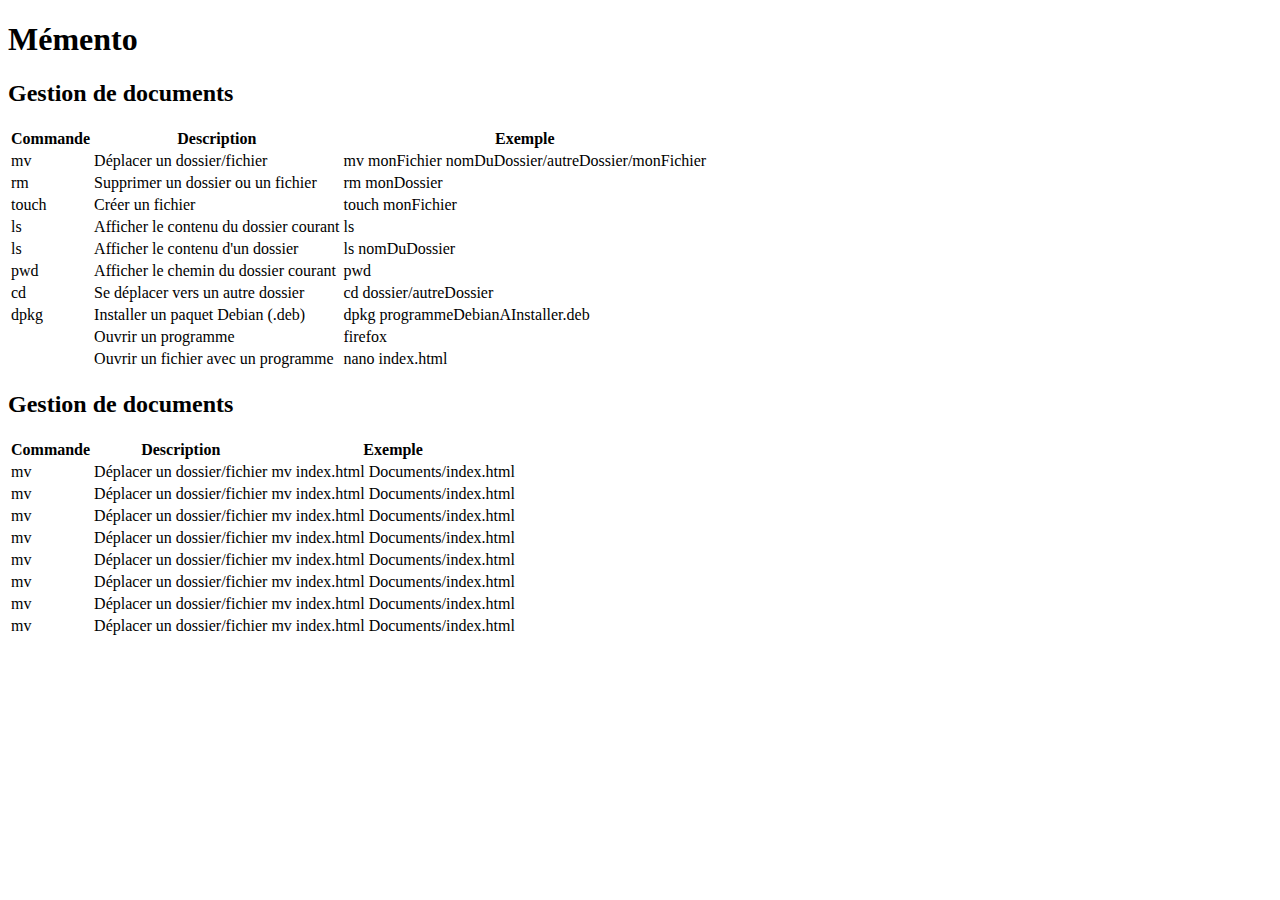
==== index.html @ 46d86a96 "Création du Momento, structure du tableau en Bootstrap est faite il ne reste qu'à le remplir, un nav" ====
<!DOCTYPE html>
<html>
  <head>
    <link rel="stylesheet" href="assets/css/style2.css" />
    <title>Mon Mémento</title>
    <meta charset="UTF-8" />
    <link rel="stylesheet" href="https://stackpath.bootstrapcdn.com/bootstrap/4.1.1/css/bootstrap.min.css" integrity="sha384-WskhaSGFgHYWDcbwN70/dfYBj47jz9qbsMId/iRN3ewGhXQFZCSftd1LZCfmhktB" crossorigin="anonymous" />
  </head>
  <body>
    <div class="container-fluid">
      <h1>Mémento</h1>
      <section class="row">
        <!-- GESTION DE DOCUMENTS -->
        <div class="table-responsive col-lg-6">
          <h2>Gestion de documents</h2>
          <table class="table-striped table-bordered">
            <thead>
              <tr>
                <th>Commande</th>
                <th>Description</th>
                <th>Exemple</th>
              </tr>
            </thead>
            <tbody>
              <tr>
                <td>mv</td>
                <td>Déplacer un dossier/fichier</td>
                <td>mv monFichier nomDuDossier/autreDossier/monFichier</td>
              </tr>
              <tr>
                <td>rm</td>
                <td>Supprimer un dossier ou un fichier</td>
                <td>rm monDossier</td>
              </tr>
              <tr>
                <td>touch</td>
                <td>Créer un fichier</td>
                <td>touch monFichier</td>
              </tr>
              <tr>
                <td>ls</td>
                <td>Afficher le contenu du dossier courant</td>
                <td>ls</td>
              </tr>
              <tr>
                <td>ls</td>
                <td>Afficher le contenu d'un dossier</td>
                <td>ls nomDuDossier</td>
              </tr>
              <tr>
                <td>pwd</td>
                <td>Afficher le chemin du dossier courant</td>
                <td>pwd</td>
              </tr>
              <tr>
                <td>cd</td>
                <td>Se déplacer vers un autre dossier</td>
                <td>cd dossier/autreDossier</td>
              </tr>
              <tr>
                <td>dpkg</td>
                <td>Installer un paquet Debian (.deb)</td>
                <td>dpkg programmeDebianAInstaller.deb</td>
              </tr>
              <tr>
                <td></td>
                <td>Ouvrir un programme</td>
                <td>firefox</td>
              </tr>
              <tr>
                <td></td>
                <td>Ouvrir un fichier avec un programme</td>
                <td>nano index.html</td>
              </tr>

            </tbody>
          </table>
        </div>
        <div class="table-responsive col-lg-6">
          <h2>Gestion de documents</h2>
          <table class="table-striped table-bordered">
            <thead>
              <tr>
                <th>Commande</th>
                <th>Description</th>
                <th>Exemple</th>
              </tr>
            </thead>
            <tbody>
              <tr>
                <td>mv</td>
                <td>Déplacer un dossier/fichier</td>
                <td>mv index.html Documents/index.html</td>
              </tr>
              <tr>
                <td>mv</td>
                <td>Déplacer un dossier/fichier</td>
                <td>mv index.html Documents/index.html</td>
              </tr>
              <tr>
                <td>mv</td>
                <td>Déplacer un dossier/fichier</td>
                <td>mv index.html Documents/index.html</td>
              </tr>
              <tr>
                <td>mv</td>
                <td>Déplacer un dossier/fichier</td>
                <td>mv index.html Documents/index.html</td>
              </tr>
              <tr>
                <td>mv</td>
                <td>Déplacer un dossier/fichier</td>
                <td>mv index.html Documents/index.html</td>
              </tr>
              <tr>
                <td>mv</td>
                <td>Déplacer un dossier/fichier</td>
                <td>mv index.html Documents/index.html</td>
              </tr>
              <tr>
                <td>mv</td>
                <td>Déplacer un dossier/fichier</td>
                <td>mv index.html Documents/index.html</td>
              </tr>
              <tr>
                <td>mv</td>
                <td>Déplacer un dossier/fichier</td>
                <td>mv index.html Documents/index.html</td>
              </tr>
            </tbody>
          </table>
        </div>
      </section>
    </div>
  </body>
</html>

<!--
GESTION DE L'ORDINATEUR

  <section>
    <h2>Gestion de l'ordinateur</h2>
    <div class="gris">
      <p> <strong>passer en mode administrateur</strong>  </p>
      <p class="command">sudo -s</p>
    </div>
    <div class="blanc">
      <p> <strong>quitter le mode administrateur</strong>  </p>
      <p class="command">exit</p>
    </div>
    <div class="gris">
      <p> <strong>avoir la liste des paquets à mettre à jour</strong>  </p>
      <p class="command">apt upgrade</p>
    </div>
    <div class="blanc">
      <p> <strong>mettre à jour les paquets</strong>  </p>
      <p class="command">apt install</p>
    </div>
  </section>

 autre

  <section>
    <h2>Divers</h2>
    <div class="gris">
      <p><strong>Savoir que je ne suis pas en admin</strong>  </p>
      <p class="command">$ est affiché</p>
    </div>
  <div class="blanc">
    <p> <strong>Savoir que je suis en admin</strong>  </p>
    <p class="command">#</p>
  </div>
  <div class="gris">
    <p><strong>Réaliser plusieurs commandes d'un coup</strong></p>
    <p class="command">&&</p>
  </div>
  <div class="blanc">
    <p> <strong>remplacer</strong> /home/user/</p>
    <p class="command">~</p>
  </div>
  </section>
 git init
git add README.md
git commit -m "first commit"
git remote add origin https://github.com/egalland/test.git
git push -u origin master -->
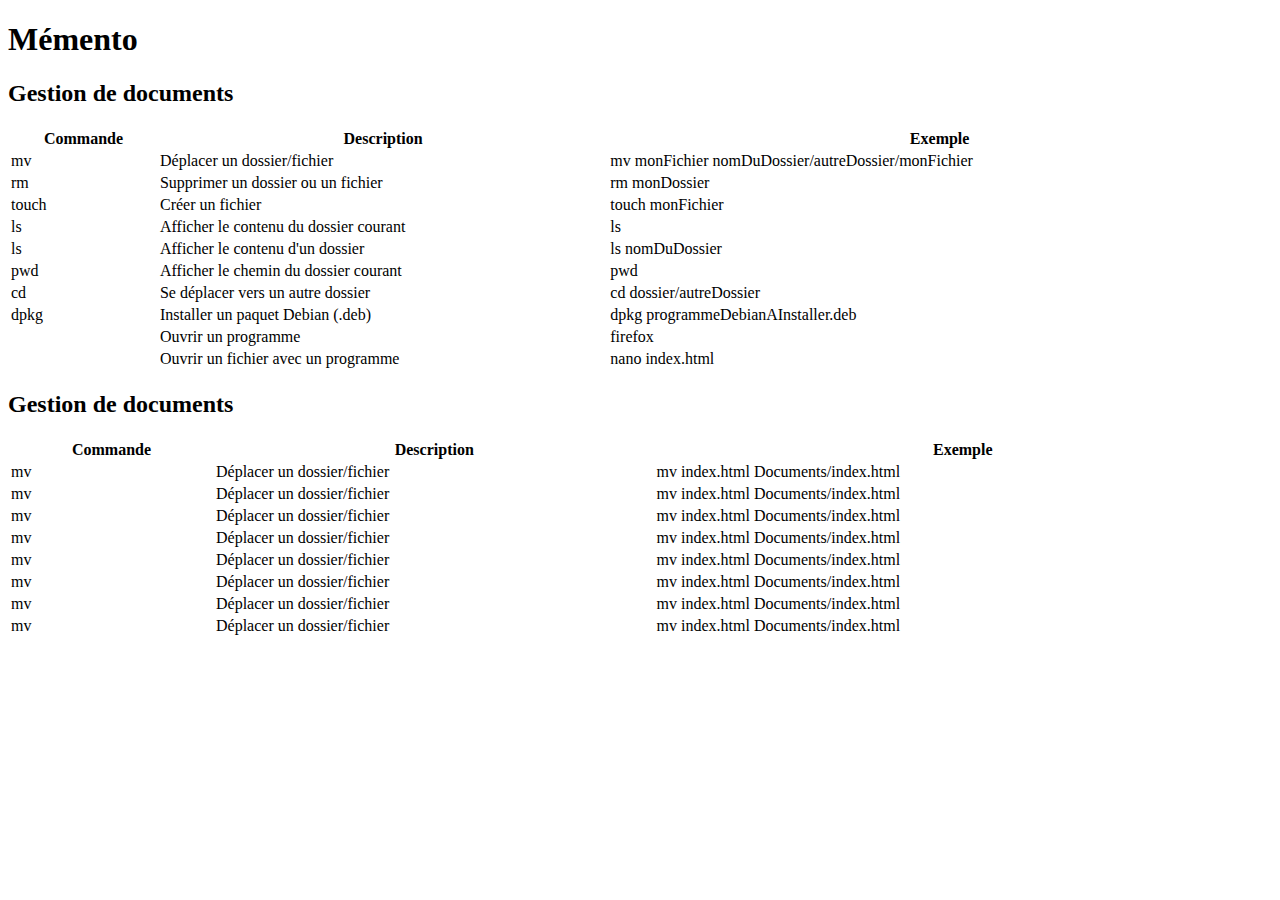
==== commit 3cdc1c86: "Correction du lien de la feuille de style" ====
--- a/index.html
+++ b/index.html
@@ -1,7 +1,7 @@
 <!DOCTYPE html>
 <html>
   <head>
-    <link rel="stylesheet" href="assets/css/style2.css" />
+    <link rel="stylesheet" href="assets/css/style.css" />
     <title>Mon Mémento</title>
     <meta charset="UTF-8" />
     <link rel="stylesheet" href="https://stackpath.bootstrapcdn.com/bootstrap/4.1.1/css/bootstrap.min.css" integrity="sha384-WskhaSGFgHYWDcbwN70/dfYBj47jz9qbsMId/iRN3ewGhXQFZCSftd1LZCfmhktB" crossorigin="anonymous" />
--- a/assets/css/style.css
+++ b/assets/css/style.css
@@ -0,0 +1,3 @@
+.table-striped{
+  width: 100%;
+}
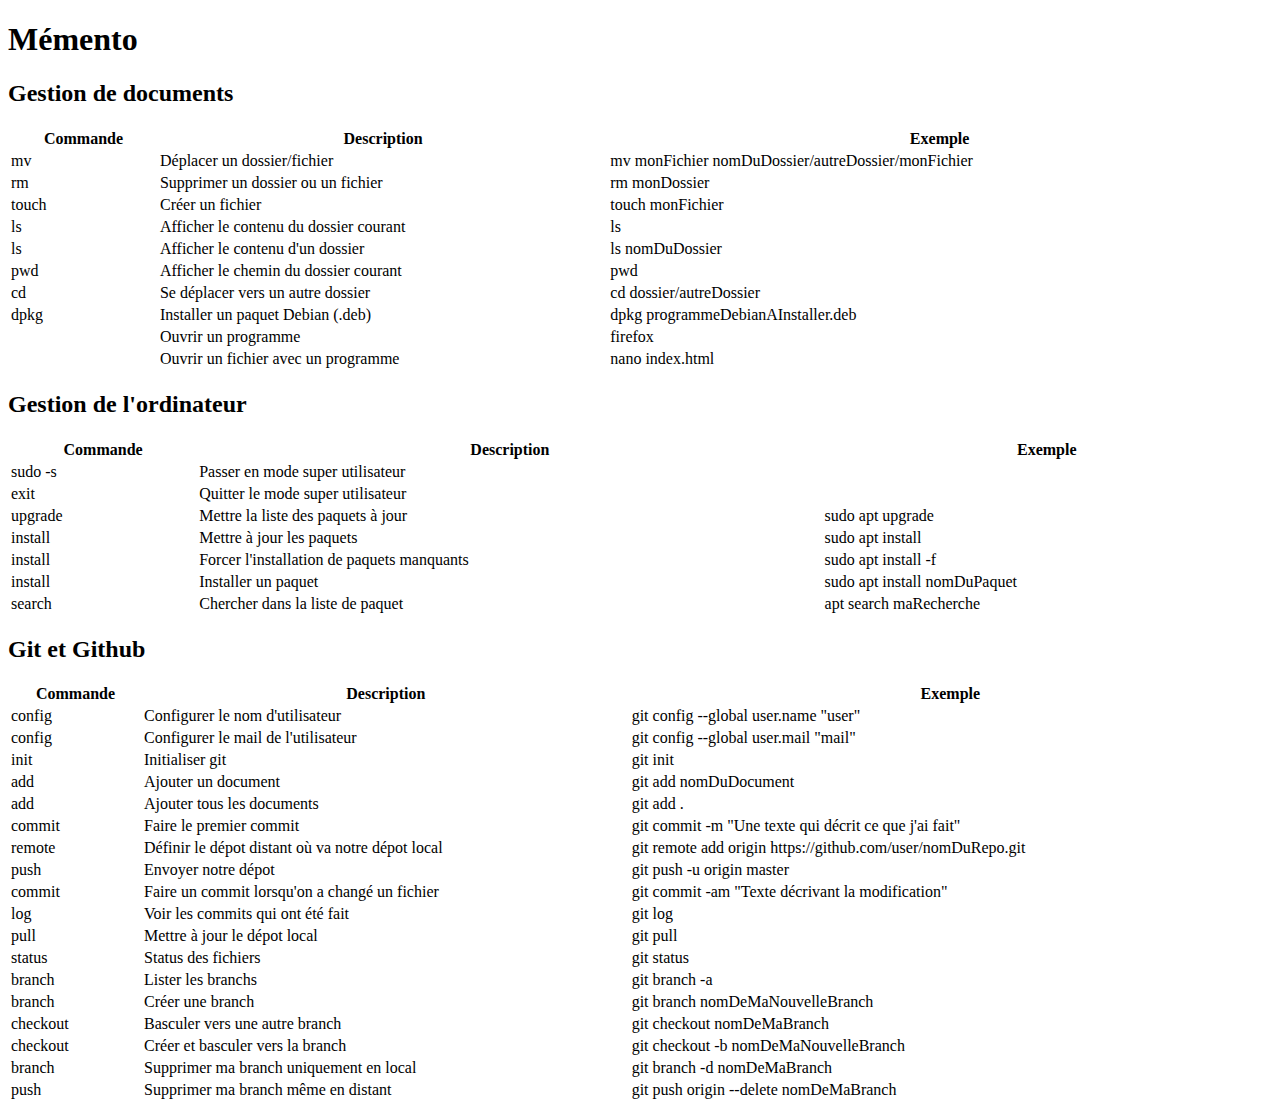
==== commit 87973802: "Création d'une nouvelle page en 2, Memento à refaire avec une page sommaire et il faudra aussi un na" ====
--- a/index.html
+++ b/index.html
@@ -72,12 +72,12 @@
                 <td>Ouvrir un fichier avec un programme</td>
                 <td>nano index.html</td>
               </tr>
-
             </tbody>
           </table>
         </div>
+        <!-- GESTION DE L'ORDINATEUR -->
         <div class="table-responsive col-lg-6">
-          <h2>Gestion de documents</h2>
+          <h2>Gestion de l'ordinateur</h2>
           <table class="table-striped table-bordered">
             <thead>
               <tr>
@@ -88,47 +88,150 @@
             </thead>
             <tbody>
               <tr>
-                <td>mv</td>
-                <td>Déplacer un dossier/fichier</td>
-                <td>mv index.html Documents/index.html</td>
-              </tr>
-              <tr>
-                <td>mv</td>
-                <td>Déplacer un dossier/fichier</td>
-                <td>mv index.html Documents/index.html</td>
-              </tr>
-              <tr>
-                <td>mv</td>
-                <td>Déplacer un dossier/fichier</td>
-                <td>mv index.html Documents/index.html</td>
-              </tr>
-              <tr>
-                <td>mv</td>
-                <td>Déplacer un dossier/fichier</td>
-                <td>mv index.html Documents/index.html</td>
-              </tr>
-              <tr>
-                <td>mv</td>
-                <td>Déplacer un dossier/fichier</td>
-                <td>mv index.html Documents/index.html</td>
-              </tr>
-              <tr>
-                <td>mv</td>
-                <td>Déplacer un dossier/fichier</td>
-                <td>mv index.html Documents/index.html</td>
-              </tr>
-              <tr>
-                <td>mv</td>
-                <td>Déplacer un dossier/fichier</td>
-                <td>mv index.html Documents/index.html</td>
-              </tr>
-              <tr>
-                <td>mv</td>
-                <td>Déplacer un dossier/fichier</td>
-                <td>mv index.html Documents/index.html</td>
+                <td>sudo -s</td>
+                <td>Passer en mode super utilisateur</td>
+                <td></td>
+              </tr>
+              <tr>
+                <td>exit</td>
+                <td>Quitter le mode super utilisateur</td>
+                <td></td>
+              </tr>
+              <tr>
+                <td>upgrade</td>
+                <td>Mettre la liste des paquets à jour</td>
+                <td>sudo apt upgrade</td>
+              </tr>
+              <tr>
+                <td>install</td>
+                <td>Mettre à jour les paquets</td>
+                <td>sudo apt install</td>
+              </tr>
+              <tr>
+                <td>install</td>
+                <td>Forcer l'installation de paquets manquants</td>
+                <td>sudo apt install -f</td>
+              </tr>
+              <tr>
+                <td>install</td>
+                <td>Installer un paquet</td>
+                <td>sudo apt install nomDuPaquet</td>
+              </tr>
+              <tr>
+                <td>search</td>
+                <td>Chercher dans la liste de paquet</td>
+                <td>apt search maRecherche</td>
               </tr>
             </tbody>
           </table>
+        </div>
+      </section>
+      <section class="row">
+        <!-- GIT ET GITHUB -->
+        <div class="table-responsive col-lg-6">
+          <h2>Git et Github</h2>
+          <table class="table-striped table-bordered">
+            <thead>
+              <tr>
+                <th>Commande</th>
+                <th>Description</th>
+                <th>Exemple</th>
+              </tr>
+            </thead>
+            <tbody>
+              <tr>
+                <td>config</td>
+                <td>Configurer le nom d'utilisateur</td>
+                <td>git config --global user.name "user"</td>
+              </tr>
+              <tr>
+                <td>config</td>
+                <td>Configurer le mail de l'utilisateur</td>
+                <td>git config --global user.mail "mail"</td>
+              </tr>
+              <tr>
+                <td>init</td>
+                <td>Initialiser git</td>
+                <td>git init</td>
+              </tr>
+              <tr>
+                <td>add</td>
+                <td>Ajouter un document</td>
+                <td>git add nomDuDocument</td>
+              </tr>
+              <tr>
+                <td>add</td>
+                <td>Ajouter tous les documents</td>
+                <td>git add .</td>
+              </tr>
+              <tr>
+                <td>commit</td>
+                <td>Faire le premier commit</td>
+                <td>git commit -m "Une texte qui décrit ce que j'ai fait"</td>
+              </tr>
+              <tr>
+                <td>remote</td>
+                <td>Définir le dépot distant où va notre dépot local</td>
+                <td>git remote add origin https://github.com/user/nomDuRepo.git</td>
+              </tr>
+              <tr>
+                <td>push</td>
+                <td>Envoyer notre dépot</td>
+                <td>git push -u origin master</td>
+              </tr>
+              <tr>
+                <td>commit</td>
+                <td>Faire un commit lorsqu'on a changé un fichier</td>
+                <td>git commit -am "Texte décrivant la modification"</td>
+              </tr>
+              <tr>
+                <td>log</td>
+                <td>Voir les commits qui ont été fait</td>
+                <td>git log</td>
+              </tr>
+              <tr>
+                <td>pull</td>
+                <td>Mettre à jour le dépot local</td>
+                <td>git pull</td>
+              </tr>
+              <tr>
+                <td>status</td>
+                <td>Status des fichiers</td>
+                <td>git status</td>
+              </tr>
+              <tr>
+                <td>branch</td>
+                <td>Lister les branchs</td>
+                <td>git branch -a</td>
+              </tr>
+              <tr>
+                <td>branch</td>
+                <td>Créer une branch</td>
+                <td>git branch nomDeMaNouvelleBranch</td>
+              </tr>
+              <tr>
+                <td>checkout</td>
+                <td>Basculer vers une autre branch</td>
+                <td>git checkout nomDeMaBranch</td>
+              </tr>
+              <tr>
+                <td>checkout</td>
+                <td>Créer et basculer vers la branch</td>
+                <td>git checkout -b nomDeMaNouvelleBranch</td>
+              </tr>
+              <tr>
+                <td>branch</td>
+                <td>Supprimer ma branch uniquement en local</td>
+                <td>git branch -d nomDeMaBranch</td>
+              </tr>
+              <tr>
+                <td>push</td>
+                <td>Supprimer ma branch même en distant</td>
+                <td>git push origin --delete nomDeMaBranch</td>
+              </tr>
+            </tbody>
+          </table>
+        </div>
         </div>
       </section>
     </div>
@@ -136,27 +239,6 @@
 </html>
 
 <!--
-GESTION DE L'ORDINATEUR
-
-  <section>
-    <h2>Gestion de l'ordinateur</h2>
-    <div class="gris">
-      <p> <strong>passer en mode administrateur</strong>  </p>
-      <p class="command">sudo -s</p>
-    </div>
-    <div class="blanc">
-      <p> <strong>quitter le mode administrateur</strong>  </p>
-      <p class="command">exit</p>
-    </div>
-    <div class="gris">
-      <p> <strong>avoir la liste des paquets à mettre à jour</strong>  </p>
-      <p class="command">apt upgrade</p>
-    </div>
-    <div class="blanc">
-      <p> <strong>mettre à jour les paquets</strong>  </p>
-      <p class="command">apt install</p>
-    </div>
-  </section>
 
  autre
 
@@ -179,8 +261,3 @@
     <p class="command">~</p>
   </div>
   </section>
- git init
-git add README.md
-git commit -m "first commit"
-git remote add origin https://github.com/egalland/test.git
-git push -u origin master -->
--- a/assets/css/style.css
+++ b/assets/css/style.css
@@ -1,3 +1,7 @@
 .table-striped{
   width: 100%;
 }
+
+.tube{
+  width: 100%
+}
